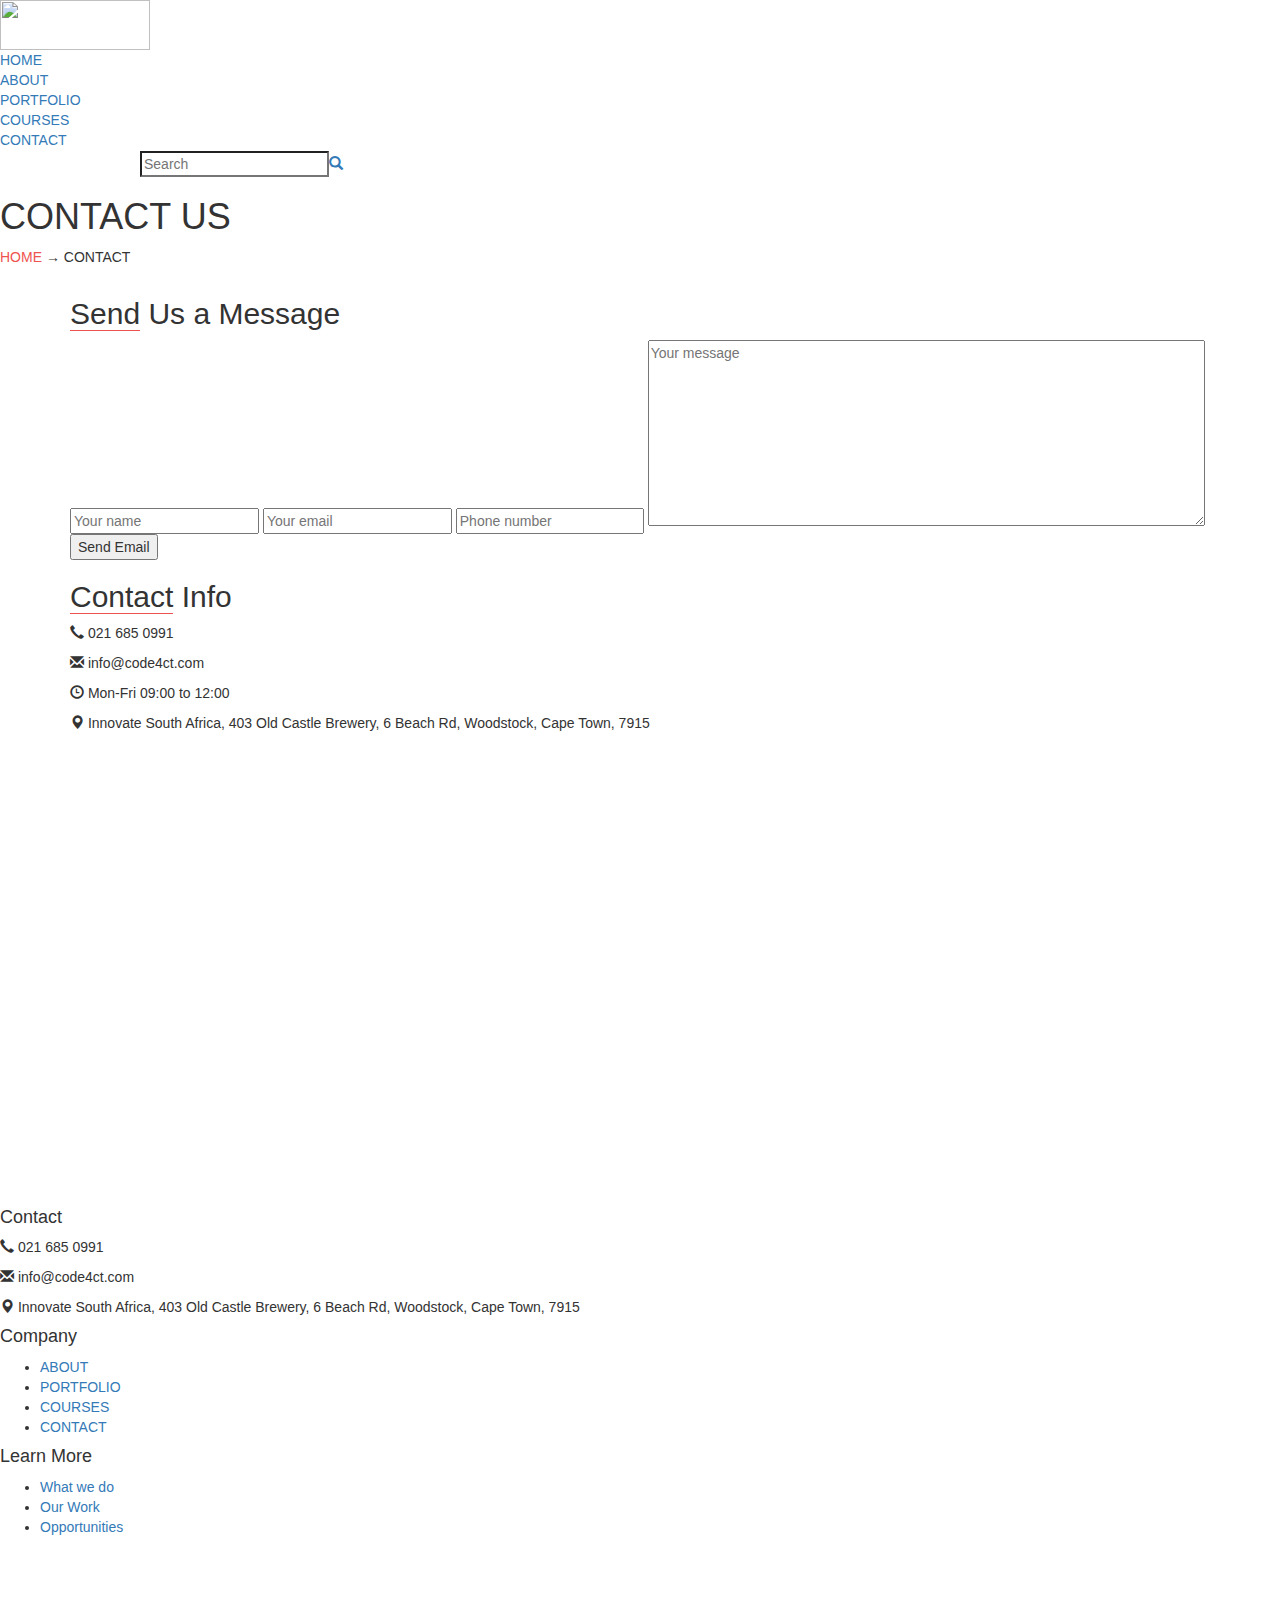
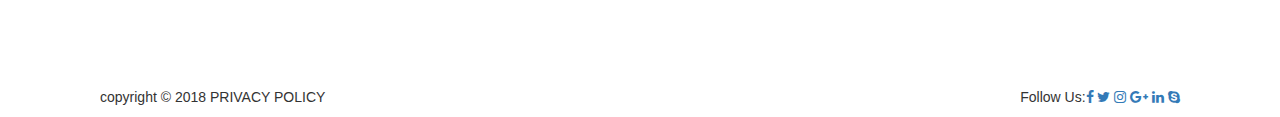
==== Contact.html @ 6985cc0e "Attempt 5" ====
<!DOCTYPE html>
<html>
  <head>
    <meta charset="utf-8">
    <title>Code4CT || CONTACT</title>

    <!-- link for icons -->
    <link rel="stylesheet" href="https://cdnjs.cloudflare.com/ajax/libs/font-awesome/4.7.0/css/font-awesome.min.css">

    <!-- link for bootstrap icons -->
    <link rel="stylesheet" href="https://maxcdn.bootstrapcdn.com/bootstrap/3.3.7/css/bootstrap.min.css">
<link rel="stylesheet" href="styles/contact.css">

    <style media="screen">

    </style>

  </head>
  <body>
    <a href="#" id="scroll" style="display: none;"><span></span></a>
      <header>
            <nav>
            <a href="index.html"><img style="margin-right: 100px" src="http://code4ct.com/wp-content/uploads/2016/06/code4ct-logo-1.jpg" height= "50px" width= "150px"></a>

            <li><a href="index.html">HOME</a></li>
            <li><a href="About.html">ABOUT</a></li>
            <li><a href="Portfolio.html">PORTFOLIO</a></li>
            <li><a href="Courses.html">COURSES</a></li>
            <li><a href="Contact.html">CONTACT</a></li>

            <input style="margin-left: 140px;" type="search" placeholder="Search"><a style="padding-left: 0px" href><span class="glyphicon glyphicon-search" style="margin-top: 5px; padding-left: 0px;"></span></a>

          </nav>
      </header>

       <div class="pageheader">

        <h1>CONTACT US</h1>
        <p><span style="color: #EE534F">HOME</span> → CONTACT</p>

      </div>

      <div id="contactdetails" class="container">
        <div id="contactform">

        <h2><span style="border-bottom: 1px solid #ED524E">Send</span> Us a Message</h2>
          <form>
            <input type="text" id = "yourname" placeholder="Your name">
            <input type="text" id = "youremail" placeholder="Your email">
            <input style="padding-right:1px" type="text" id = "yournumber" placeholder="Phone number">
            <textarea name="message" rows="9" cols="66" placeholder="Your message"></textarea>

            <button type="button" name="button">Send Email</button>
          </form>

        </div>

        <div id="contactinfo">
          <h2><span style="border-bottom: 1px solid #ED524E">Contact</span> Info</h2>

          <p><span class="glyphicon glyphicon-earphone"></span> 021 685 0991 </p>
          <p><span class="glyphicon glyphicon-envelope"></span> info@code4ct.com</p>
          <p><span class="glyphicon glyphicon-time"></span> Mon-Fri 09:00 to 12:00</p>
          <p><span class="glyphicon glyphicon-map-marker"></span> Innovate South Africa, 403 Old Castle Brewery, 6 Beach Rd, Woodstock, Cape Town, 7915</p>

        </div>
      </div>

      <div id="map">
        <iframe src="https://www.google.com/maps/embed?pb=!1m18!1m12!1m3!1d3310.638062445999!2d18.44652591521169!3d-33.92471368064084!2m3!1f0!2f0!3f0!3m2!1i1024!2i768!4f13.1!3m3!1m2!1s0x1dcc5d9854044ed9%3A0x6a0ebf49da5aabab!2sCodeSpace!5e0!3m2!1sen!2sza!4v1511462091578" width="100%" height="450" frameborder="0" style="border:0" allowfullscreen></iframe>
      </div>

      <footer>
        <div class="footer_contact">
          <h4>Contact</h4>
          <p><span class="glyphicon glyphicon-earphone"></span> 021 685 0991 </p>
          <p><span class="glyphicon glyphicon-envelope"></span> info@code4ct.com</p>
          <p><span class="glyphicon glyphicon-map-marker"></span> Innovate South Africa, 403 Old Castle Brewery, 6 Beach Rd, Woodstock, Cape Town, 7915</p>
        </div>

        <div class="footer_company">

        <h4>Company</h4>
        <ul>
          <li><a href="JS_Project_About.html">ABOUT</a></li>
          <li><a href="JS_Project_Portfolio.html">PORTFOLIO</a></li>
          <li><a href="JS_Project_Courses.html">COURSES</a></li>
          <li><a href="JS_Project_Contact.html">CONTACT</a></li>
        </ul>

      </div>

      <div class="footer_help">
        <h4>Learn More</h4>
        <ul>
          <li><a href="JS_Project_About.html">What we do</a></li>
          <li><a href="JS_Project_Portfolio.html">Our Work</a></li>
          <li><a href="JS_Project_Courses.html">Opportunities</a></li>
        </ul>
      </div>


      </footer>

      </div>


        <section class="bottomfooter" style="margin-top: 150px; background-color: #EE534F">

        <p style="float: left; margin-left: 100px">copyright © 2018 PRIVACY POLICY</p>

        <p style="float: right; margin-right: 100px;">Follow Us:<a href="https://www.facebook.com/code4ct/" target="_blank"><i class="fa fa-facebook"></i></a>
          <a href="https://twitter.com/@code4ct" target="_blank"><i class="fa fa-twitter"></i></a>
          <a href="https://www.instagram.com/code4ct/" target="_blank"><i class="fa fa-instagram"></i></a>
          <a href="#" target="_blank"><i class="fa fa-google-plus"></i></a>
          <a href="https://www.linkedin.com/company/9414552/" target="_blank"><i class="fa fa-linkedin"></i></a>
          <a href="#" target="_blank"><i class="fa fa-skype"></i></a></p>

        </section>

  </body>
</html>
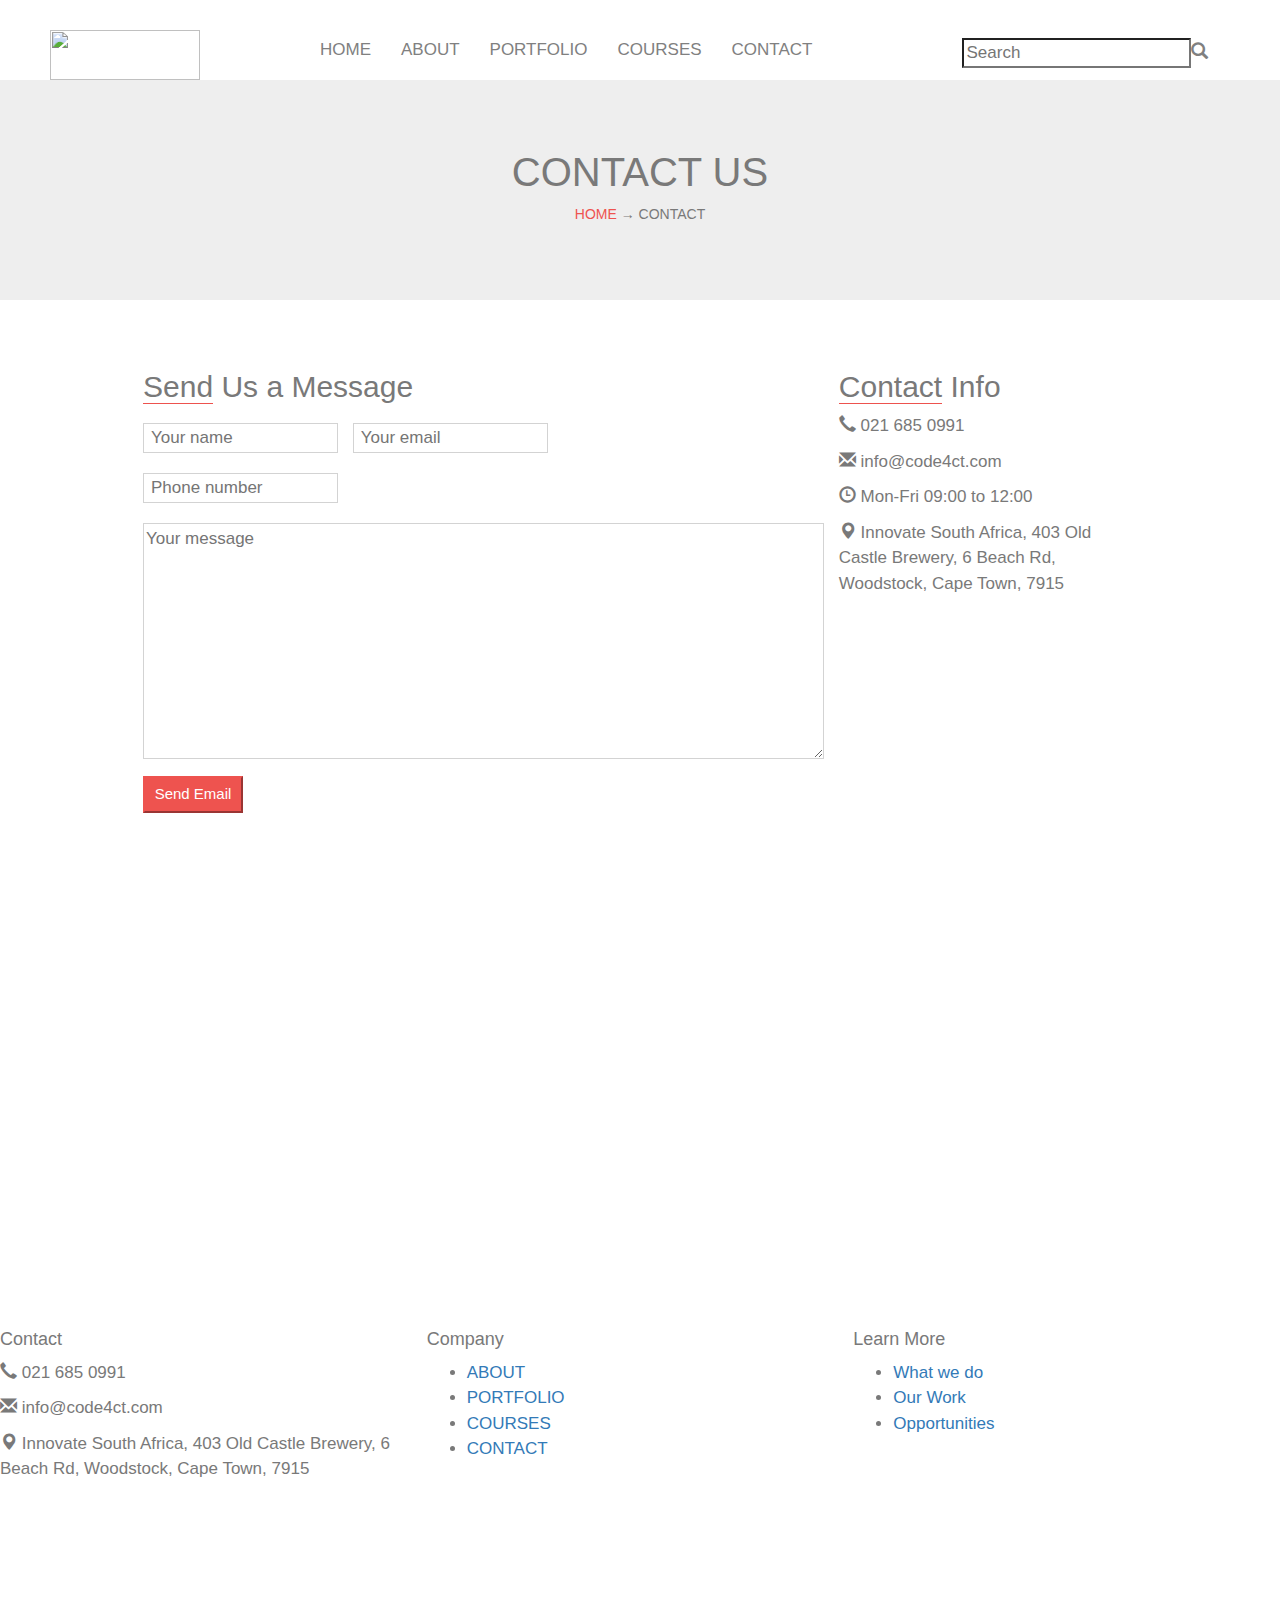
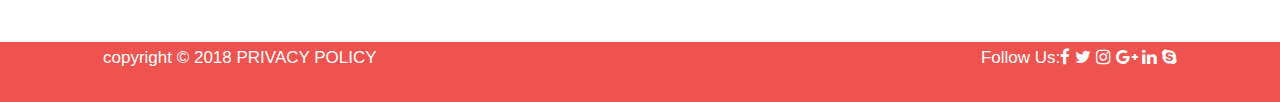
==== commit 155aaf11: "final commit" ====
--- a/Contact.html
+++ b/Contact.html
@@ -2,7 +2,7 @@
 <html>
   <head>
     <meta charset="utf-8">
-    <title>Code4CT || CONTACT</title>
+    <title></title>
 
     <!-- link for icons -->
     <link rel="stylesheet" href="https://cdnjs.cloudflare.com/ajax/libs/font-awesome/4.7.0/css/font-awesome.min.css">
--- a/styles/contact.css
+++ b/styles/contact.css
@@ -0,0 +1,244 @@
+body {
+	font: 17px/1.5 'Lato', sans-serif;
+	color: #797979;
+	padding: 0;
+	margin: 0;
+	overflow-x: hidden;
+}
+
+.container {
+	width: 80%;
+	margin: auto;
+	overflow-x: hidden;
+	word-wrap: break-word;
+}
+	/*The header includes the logo, nav and search box*/
+header {
+	position: fixed;
+	width: 100%;
+	z-index: 1;
+	padding-top: 30px;
+	margin-bottom: 50px;
+	min-height: 70px;
+	background-color: white;
+}
+
+header a {
+	color: grey;
+	text-decoration: none;
+	font-size: 17px;
+}
+
+header a:hover {
+	color: #EE534F;
+	font-weight: bold;
+}
+
+header li {
+	float: left;
+	display: inline;
+	padding: 7px 10px 0 20px;
+}
+
+header img {
+	float: left;
+	margin-left: 50px;
+}
+
+header nav {
+	float: left;
+}
+
+ul {
+	margin: 0;
+}
+
+header input {
+	margin-top: 8px;
+	height: 30px;
+}
+
+.pageheader {
+	width: 100%;
+	height: 300px;
+	color: #797979;
+	background-color: #EEEEEE;
+	padding:50px;
+}
+
+.pageheader h1 {
+	margin-top: 100px;
+	font-size: 40px;
+	font-weight: 400;
+	text-align: center;
+}
+
+.pageheader p {
+	font-size: 14px;
+	font-weight: 400;
+	text-align: center;
+}
+
+#contactdetails {
+	background-color: #fff;
+	margin-top: 50px;
+}
+
+#contactform {
+	width: 60%;
+	float: left;
+}
+
+@media(max-width: 800px) {
+	div #contactform {
+		display: block;
+		width: 100%;
+		margin-top: 100px;
+		position: relative;
+	}
+}
+
+form input {
+	width: 195px;
+	height: 30px;
+	padding: 7px;
+	border: 1px solid lightgrey;
+	margin: 10px 10px 10px 0;
+}
+
+textarea {
+	border: 1px solid lightgrey;
+	margin: 10px 10px 10px 0;
+}
+
+button {
+	color: white;
+	font-size: 15px;
+	background-color: #EE534F;
+	width: 100px;
+	padding: 5px;
+	border-color: #EE534F;
+}
+
+button:hover {
+background:lighten(#ED524E, 50%);
+margin:6px;
+width: 150px;
+height:40px;
+-webkit-transition: all 100ms ease;
+}
+
+#contactinfo {
+	width: 30%;
+	float: right;
+}
+
+#map {
+	margin-top: 50px;
+	width:
+	height:500px;
+	filter: url("data:image/svg+xml;utf8,<svg xmlns=\'http://www.w3.org/2000/svg\'><filter id=\'grayscale\'><feColorMatrix type=\'matrix\' values=\'0.3333 0.3333 0.3333 0 0 0.3333 0.3333 0.3333 0 0 0.3333 0.3333 0.3333 0 0 0 0 0 1 0\'/></filter></svg>#grayscale"); /* Firefox 10+ */
+	filter: gray; /* IE6-9 */
+	-webkit-filter: grayscale(99%); /* Chrome 19+ & Safari 6+ */
+}
+
+footer{
+  display: grid;
+  grid-template-columns: 1fr 1fr 1fr
+}
+
+.footer_contact{
+  grid-column-start: 1;
+  grid-column-end: 2;
+}
+.footer_company{
+  grid-column-start: 2;
+  grid-column-end: 3;
+}
+
+.footer_help{
+  grid-column-start: 3;
+  grid-column-end: 4;
+}
+
+@media(max-width: 800px) {
+	footer {
+		display: block;
+		width: 100%;
+	}
+}
+
+.bottomfooter {
+	width: 100%;
+	background-color: #EE534F;
+	height: 60px;
+	color: #fff;
+	padding: 3px;
+}
+
+.bottomfooter a{
+	color: #fff;
+}
+
+@media(max-width: 800px) {
+body {
+	width: 100%;
+	display: block;
+	padding: 0;
+	background-color: #fff;
+}
+}
+
+@media(max-width: 800px) {
+body img{
+	display: block;
+	padding: 0;
+	margin: 0;
+}
+}
+
+@media(max-width: 800px) {
+	header {
+		border-bottom: none;
+	}
+header li{
+	width: 100%;
+	display: block;
+	background-color: #EE534F;
+	border: 1px solid lightgrey;
+}
+header img {
+	width:100%;
+	height: auto;
+	padding: 0px;
+ }
+ header input {
+	 display: none;
+ }
+ header a {
+	 color: lightgrey;
+	 padding-bottom: 3px;
+ }
+ header a:hover {
+	 color: darkgrey;
+ }
+}
+
+@media(max-width: 800px) {
+	div #contactform {
+		width: 100%;
+	}
+	div input {
+		width: 100%;
+	}
+	div textarea {
+		width: 100%;
+	}
+}
+
+@media(max-width: 800px) {
+	div #contactinfo {
+		width: 100%;
+		word-wrap: break-word;
+	}
+}
